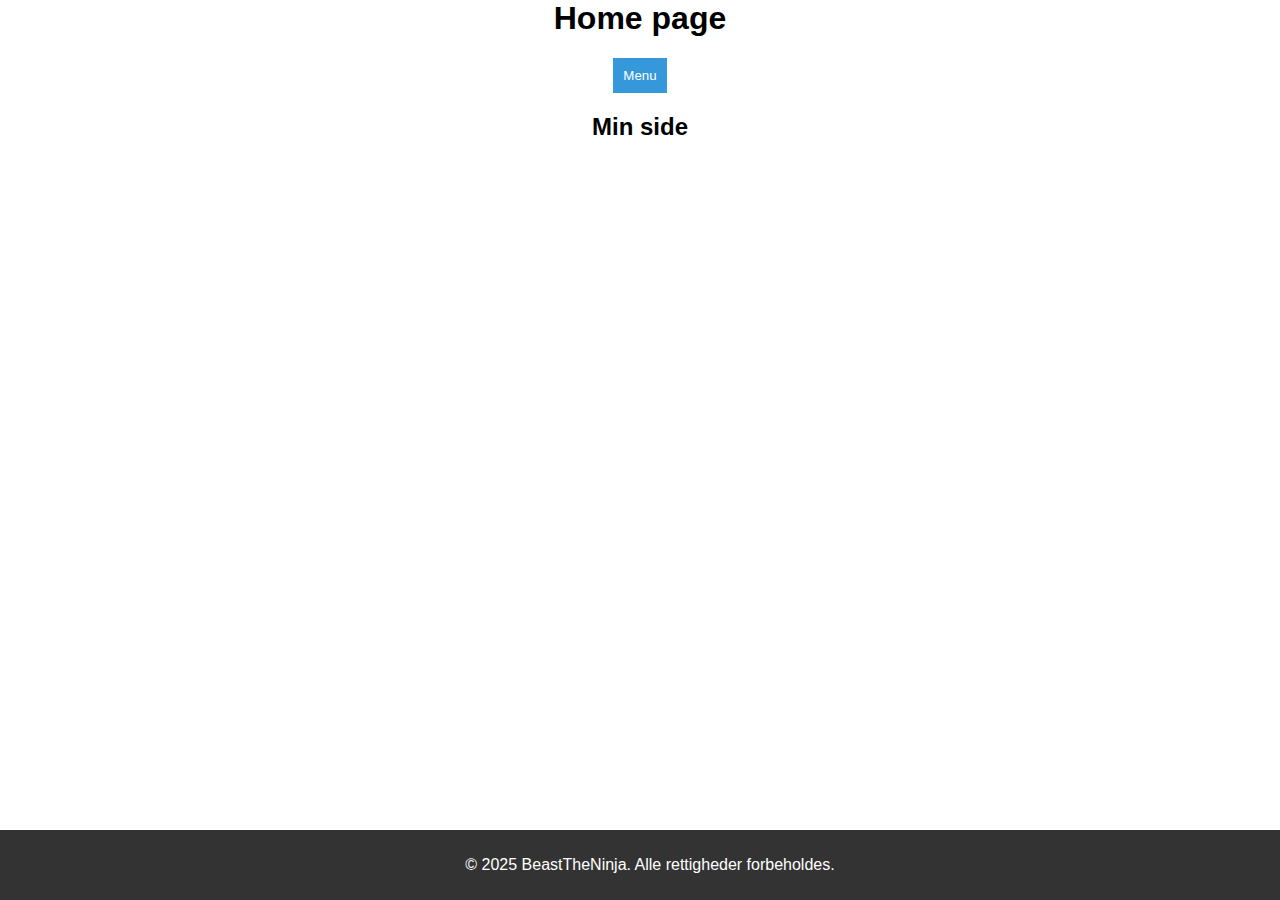
==== index.html @ 0c8af677 "Boilerplate" ====
<html lang="en">
<head>
    <meta charset="UTF-8">
    <meta name="viewport" content="width=device-width, initial-scale=1.0">
    <title></title>
    <link rel="stylesheet" href="assests/css/main.css">
    <script src="assests/js/main.js" defer></script>
</head>
<body>
    <!-- GLOBAL HEADER  -->
    <header>
        <h1>Home page</h1>
    </header>
    <!-- GLOBAL NAVBAR -->
    <nav>
        <div class="dropdown">
            <button class="dropbtn">Menu</button>
            <div class="dropdown-content">
                <a href="index.html">Hjem</a>
                <a href="#">Om os</a>
                <a href="#">Kontakt</a>
                <a href="login.html">LogIn</a>
                <a href="register.html">Registrer</a>
            </div>
        </div>
    </nav>
    <!-- MAIN CONTENT -->
     <main>
        <header> <h2>Min side</h2></header>

     </main>
     <footer>
        <p>&copy; 2025 BeastTheNinja. Alle rettigheder forbeholdes.</p>
    </footer>
</body>
</html>
---- assests/css/main.css ----
body {
            font-family: Arial, sans-serif;
            margin: 0;
            padding: 0;
            text-align: center;
        }
        .dropdown {
            position: relative;
            display: inline-block;
        }
        .dropbtn {
            background-color: #3498db;
            color: white;
            padding: 10px;
            border: none;
            cursor: pointer;
        }
        .dropdown-content {
            display: none;
            position: absolute;
            background-color: white;
            box-shadow: 0px 8px 16px rgba(0, 0, 0, 0.2);
            min-width: 100px;
        }
        .dropdown-content a {
            display: block;
            padding: 10px;
            text-decoration: none;
            color: black;
        }
        .dropdown:hover .dropdown-content {
            display: block;
        }
        .auth-container {
            margin: 20px;
        }
        input {
            display: block;
            margin: 10px auto;
            padding: 5px;
        }
        button {
            padding: 10px;
            background-color: #2ecc71;
            color: white;
            border: none;
            cursor: pointer;
        }
        footer {
            background-color: #333;
            color: white;
            padding: 10px;
            position: fixed;
            bottom: 0;
            width: 100%;
        }
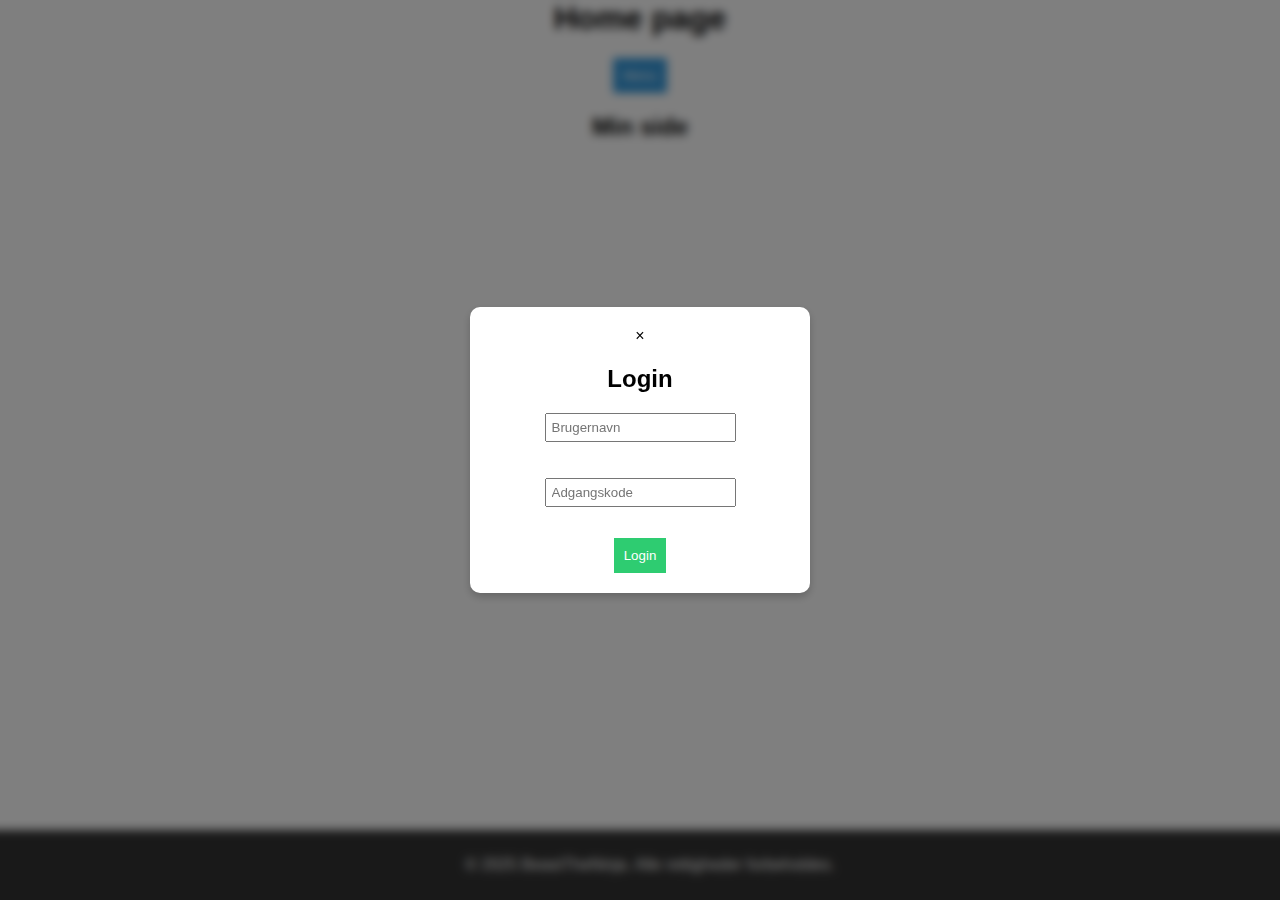
==== commit 0980d254: "update med bedre template" ====
--- a/index.html
+++ b/index.html
@@ -4,7 +4,7 @@
     <meta name="viewport" content="width=device-width, initial-scale=1.0">
     <title></title>
     <link rel="stylesheet" href="assests/css/main.css">
-    <script src="assests/js/main.js" defer></script>
+    <script src="assests/js/popup.js" defer></script>
 </head>
 <body>
     <!-- GLOBAL HEADER  -->
@@ -17,8 +17,8 @@
             <button class="dropbtn">Menu</button>
             <div class="dropdown-content">
                 <a href="index.html">Hjem</a>
-                <a href="#">Om os</a>
-                <a href="#">Kontakt</a>
+                <a href="#Om os">Om os</a>
+                <a href="Kontakt os.html">Kontakt</a>
                 <a href="login.html">LogIn</a>
                 <a href="register.html">Registrer</a>
             </div>
@@ -27,10 +27,24 @@
     <!-- MAIN CONTENT -->
      <main>
         <header> <h2>Min side</h2></header>
-
+        
      </main>
      <footer>
         <p>&copy; 2025 BeastTheNinja. Alle rettigheder forbeholdes.</p>
     </footer>
+    <div id="loginModal" class="modal">
+        <div class="modal-content">
+            <span class="close">&times;</span>
+            <h2>Login</h2>
+        
+            <input type="text" id="login-username" placeholder="Brugernavn">
+            <span id="username-error" class="error-message"></span>
+            
+            <input type="password" id="login-password" placeholder="Adgangskode">
+            <span id="password-error" class="error-message"></span>
+    
+            <button id="loginBtn">Login</button>
+        </div>
+    </div>
 </body>
 </html>--- a/assests/css/main.css
+++ b/assests/css/main.css
@@ -1,9 +1,33 @@
-        body {
+    @import url(popup.css);
+    /* #region GLOBAL STYLES */
+       body {
             font-family: Arial, sans-serif;
             margin: 0;
             padding: 0;
             text-align: center;
         }
+        footer {
+            background-color: #333;
+            color: white;
+            padding: 10px;
+            position: fixed;
+            bottom: 0;
+            width: 100%;
+        }
+        input {
+            display: block;
+            margin: 10px auto;
+            padding: 5px;
+        }
+        button {
+            padding: 10px;
+            background-color: #2ecc71;
+            color: white;
+            border: none;
+            cursor: pointer;
+        }
+        /* #endregion */
+        /* #region DROP DOWN MENU */
         .dropdown {
             position: relative;
             display: inline-block;
@@ -31,26 +55,9 @@
         .dropdown:hover .dropdown-content {
             display: block;
         }
+        /* #endregion */
+        /* #region LOGIN REGISTER */
         .auth-container {
             margin: 20px;
         }
-        input {
-            display: block;
-            margin: 10px auto;
-            padding: 5px;
-        }
-        button {
-            padding: 10px;
-            background-color: #2ecc71;
-            color: white;
-            border: none;
-            cursor: pointer;
-        }
-        footer {
-            background-color: #333;
-            color: white;
-            padding: 10px;
-            position: fixed;
-            bottom: 0;
-            width: 100%;
-        }+        /* #endregion */
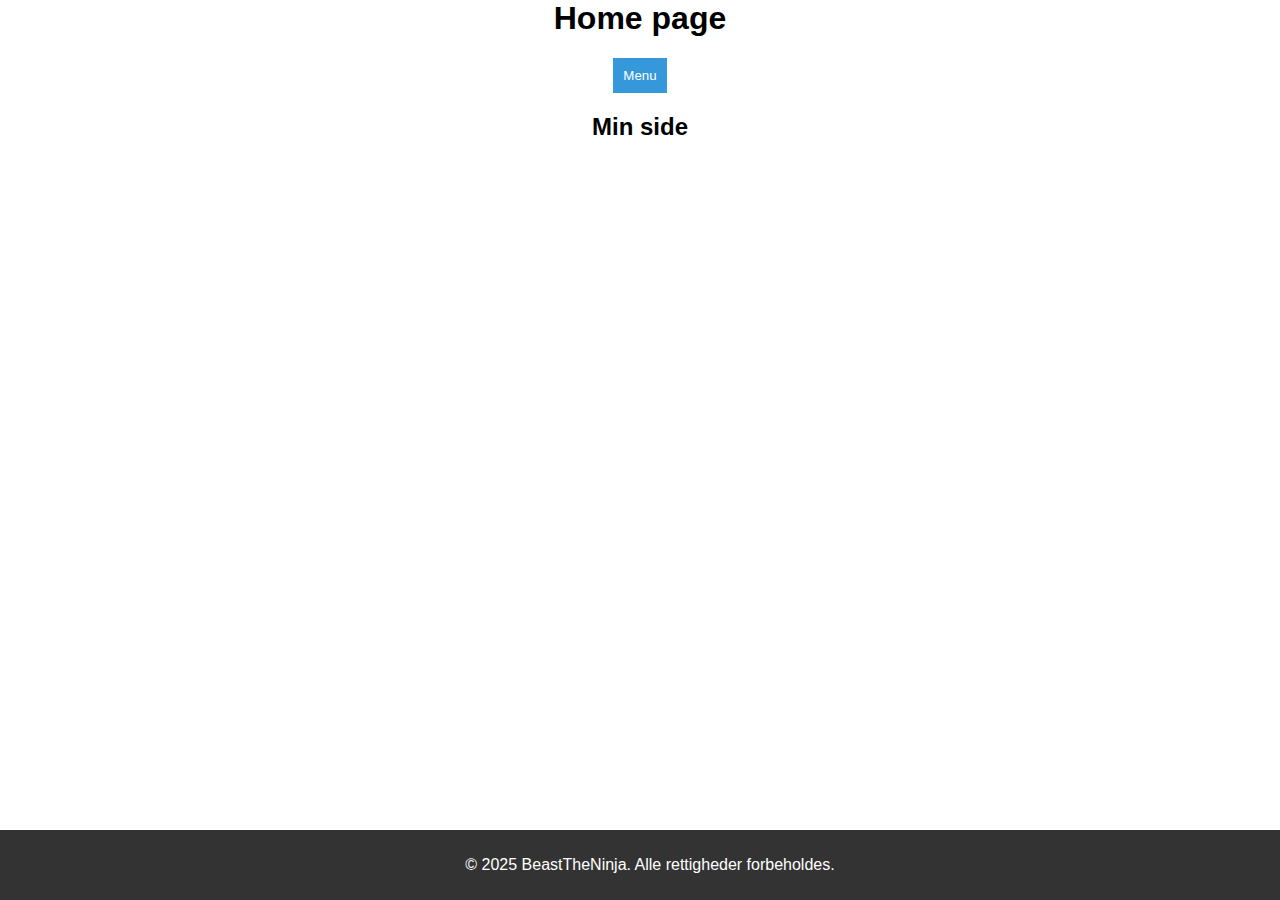
==== commit 08756f12: "update på html fil" ====
--- a/index.html
+++ b/index.html
@@ -4,7 +4,6 @@
     <meta name="viewport" content="width=device-width, initial-scale=1.0">
     <title></title>
     <link rel="stylesheet" href="assests/css/main.css">
-    <script src="assests/js/popup.js" defer></script>
 </head>
 <body>
     <!-- GLOBAL HEADER  -->
@@ -32,19 +31,5 @@
      <footer>
         <p>&copy; 2025 BeastTheNinja. Alle rettigheder forbeholdes.</p>
     </footer>
-    <div id="loginModal" class="modal">
-        <div class="modal-content">
-            <span class="close">&times;</span>
-            <h2>Login</h2>
-        
-            <input type="text" id="login-username" placeholder="Brugernavn">
-            <span id="username-error" class="error-message"></span>
-            
-            <input type="password" id="login-password" placeholder="Adgangskode">
-            <span id="password-error" class="error-message"></span>
-    
-            <button id="loginBtn">Login</button>
-        </div>
-    </div>
 </body>
 </html>